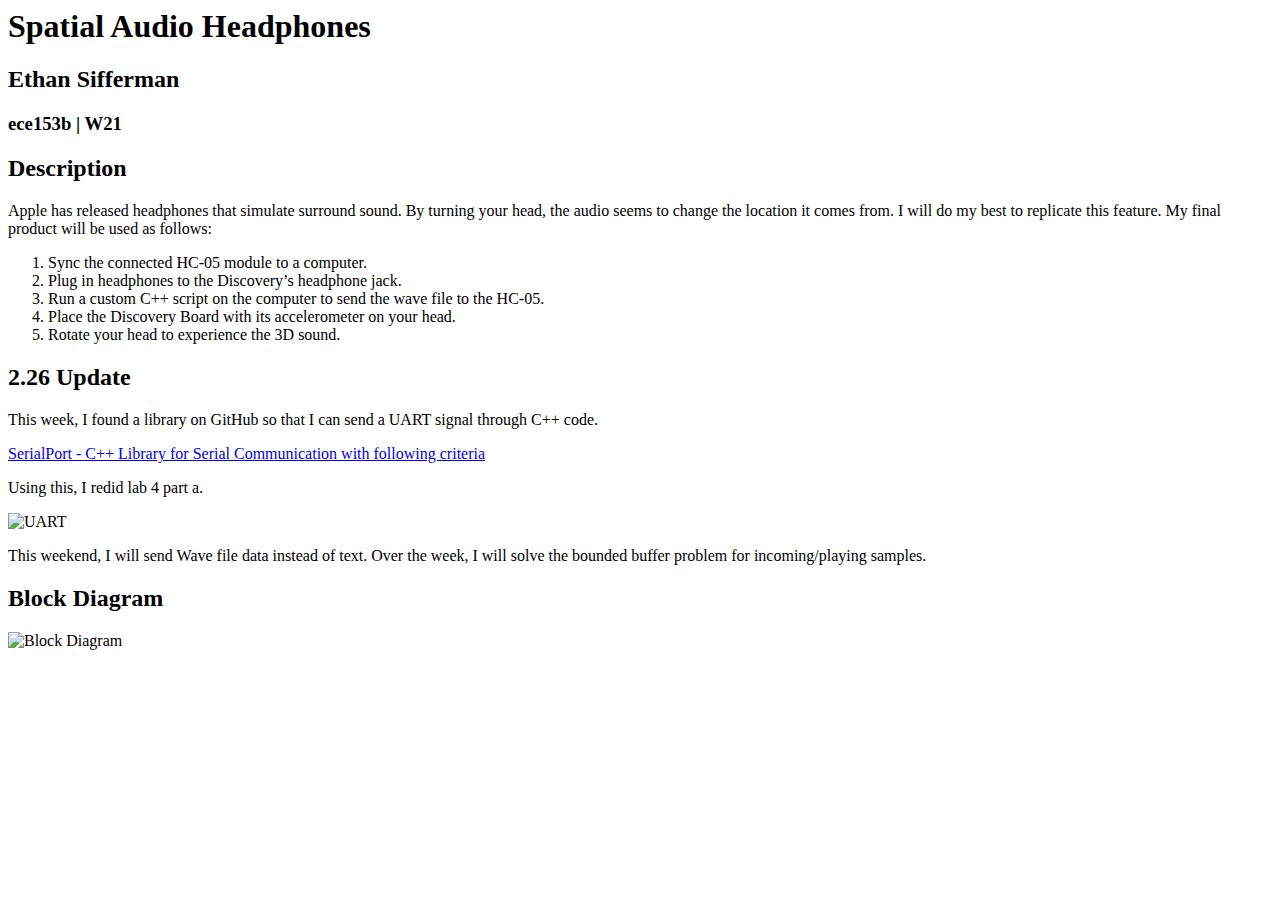
==== docs/index.html @ b193e1bb "made paths relative" ====
<html lang="en">
<head>
    <meta charset="UTF-8">
    <meta http-equiv="X-UA-Compatible" content="IE=edge">
    <meta name="viewport" content="width=device-width, initial-scale=1.0">
    <title>Spatial Audio Headphones</title>
</head>
<body>
    <h1>Spatial Audio Headphones</h1>
    <h2>Ethan Sifferman</h2>
    <h3>ece153b | W21</h3>

    <h2>Description</h2>
    <p>
        Apple has released headphones that simulate surround sound. By turning your head, the audio seems to change the location it comes from. I will do my best to replicate this feature. My final product will be used as follows:
    </p>
    <ol>
        <li>Sync the connected HC-05 module to a computer.
        </li>
        <li>
            Plug in headphones to the Discovery’s headphone jack.
        </li>
        <li>
            Run a custom C++ script on the computer to send the wave file to the HC-05.
        </li>
        <li>
            Place the Discovery Board with its accelerometer on your head.
        </li>
        <li>
            Rotate your head to experience the 3D sound.
        </li>
    </ol>

    <h2>2.26 Update</h2>
    <p>
        This week, I found a library on GitHub so that I can send a UART signal through C++ code.
    </p>
    <a href="https://github.com/manashmandal/SerialPort" target="_blank" rel="noopener noreferrer">SerialPort - C++ Library for Serial Communication with following criteria</a>
    <p>
        Using this, I redid lab 4 part a.
    </p>
    <img src="_media/UART.png" alt="UART">
    <p>
        This weekend, I will send Wave file data instead of text. Over the week, I will solve the bounded buffer problem for incoming/playing samples.
    </p>

    <h2>
        Block Diagram
    </h2>
    <img src="_media/Block Diagram.svg" alt="Block Diagram">

</body>
</html>
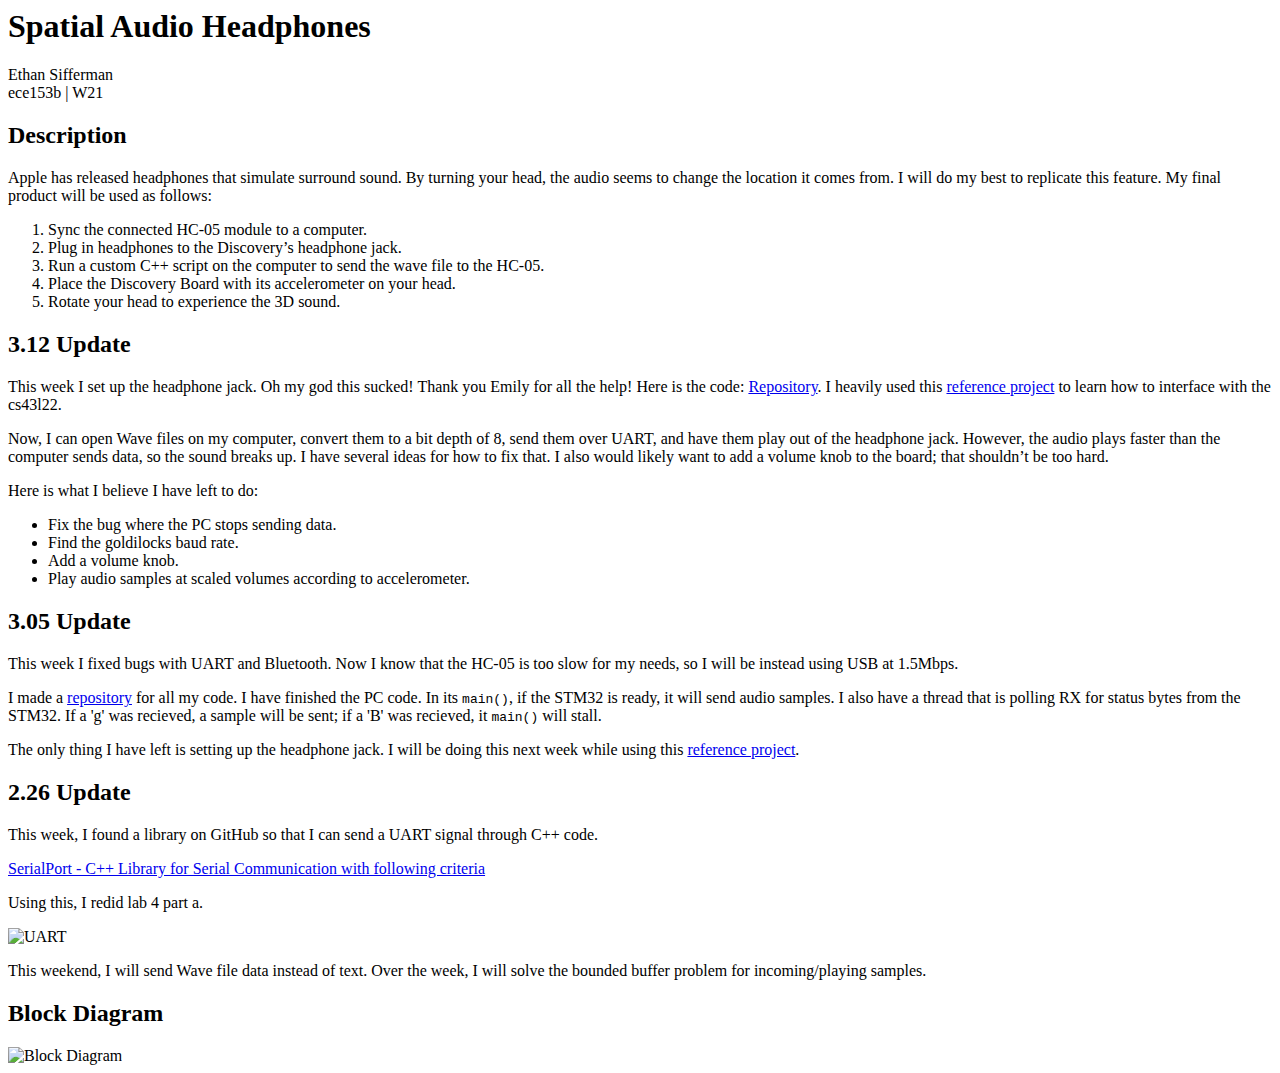
==== commit c19bf023: "3.12 update" ====
--- a/docs/index.html
+++ b/docs/index.html
@@ -4,11 +4,14 @@
     <meta http-equiv="X-UA-Compatible" content="IE=edge">
     <meta name="viewport" content="width=device-width, initial-scale=1.0">
     <title>Spatial Audio Headphones</title>
+    <link rel="stylesheet" href="style.css">
 </head>
 <body>
-    <h1>Spatial Audio Headphones</h1>
-    <h2>Ethan Sifferman</h2>
-    <h3>ece153b | W21</h3>
+    <header>
+        <h1>Spatial Audio Headphones</h1>
+        <div>Ethan Sifferman</div>
+        <div>ece153b | W21</div>
+    </header>
 
     <h2>Description</h2>
     <p>
@@ -18,7 +21,7 @@
         <li>Sync the connected HC-05 module to a computer.
         </li>
         <li>
-            Plug in headphones to the Discovery’s headphone jack.
+            Plug in headphones to the Discovery&rsquo;s headphone jack.
         </li>
         <li>
             Run a custom C++ script on the computer to send the wave file to the HC-05.
@@ -30,6 +33,35 @@
             Rotate your head to experience the 3D sound.
         </li>
     </ol>
+
+    <h2>3.12 Update</h2>
+    <p>
+        This week I set up the headphone jack. Oh my god this sucked! Thank you Emily for all the help! Here is the code: <a href="https://github.com/E4tHam/stm32-spatial_audio/tree/1f1e148eab3b8830f1612904a2ebf1cbfd6abaeb/stm32/src" target="_blank" rel="noopener noreferrer">Repository</a>. I heavily used this <a href="https://github.com/deater/vmw-meter/tree/master/stm32L476/chiptune_cs43l22" target="_blank" rel="noopener noreferrer">reference project</a> to learn how to interface with the cs43l22.
+    </p>
+    <p>
+        Now, I can open Wave files on my computer, convert them to a bit depth of 8, send them over UART, and have them play out of the headphone jack. However, the audio plays faster than the computer sends data, so the sound breaks up. I have several ideas for how to fix that. I also would likely want to add a volume knob to the board; that shouldn&rsquo;t be too hard.
+    </p>
+    <p>
+        Here is what I believe I have left to do:
+    </p>
+    <ul>
+        <li>Fix the bug where the PC stops sending data.</li>
+        <li>Find the goldilocks baud rate.</li>
+        <li>Add a volume knob.</li>
+        <li>Play audio samples at scaled volumes according to accelerometer.</li>
+    </ul>
+    
+
+    <h2>3.05 Update</h2>
+    <p>
+        This week I fixed bugs with UART and Bluetooth. Now I know that the HC-05 is too slow for my needs, so I will be instead using USB at 1.5Mbps.
+    </p>
+    <p>
+        I made a <a href="https://github.com/E4tHam/stm32-spatial_audio/" target="_blank" rel="noopener noreferrer">repository</a> for all my code. I have finished the PC code. In its <code>main()</code>, if the STM32 is ready, it will send audio samples. I also have a thread that is polling RX for status bytes from the STM32. If a 'g' was recieved, a sample will be sent; if a 'B' was recieved, it <code>main()</code> will stall.
+    </p>
+    <p>
+        The only thing I have left is setting up the headphone jack. I will be doing this next week while using this <a href="https://github.com/deater/vmw-meter/tree/master/stm32L476/chiptune_cs43l22" target="_blank" rel="noopener noreferrer">reference project</a>.
+    </p>
 
     <h2>2.26 Update</h2>
     <p>
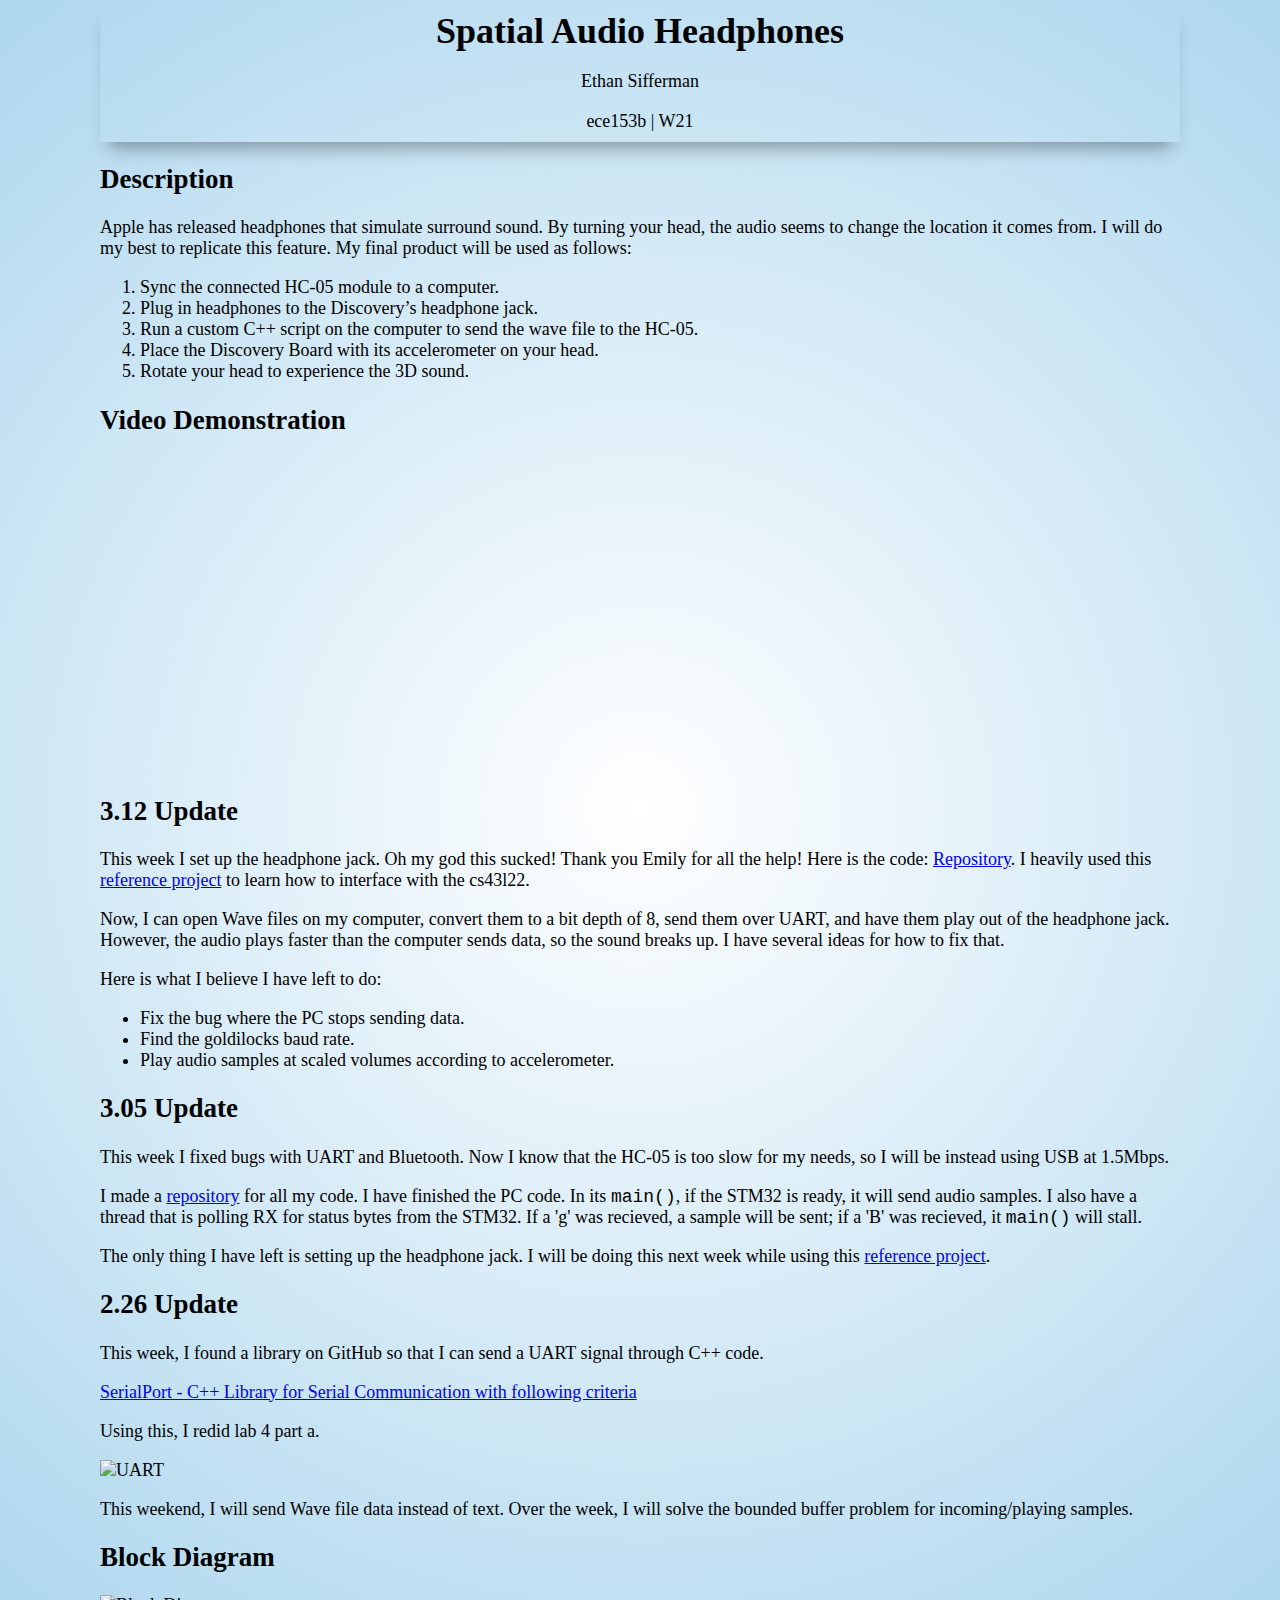
==== commit bec8e24c: "done" ====
--- a/docs/index.html
+++ b/docs/index.html
@@ -12,7 +12,6 @@
         <div>Ethan Sifferman</div>
         <div>ece153b | W21</div>
     </header>
-
     <h2>Description</h2>
     <p>
         Apple has released headphones that simulate surround sound. By turning your head, the audio seems to change the location it comes from. I will do my best to replicate this feature. My final product will be used as follows:
@@ -33,13 +32,21 @@
             Rotate your head to experience the 3D sound.
         </li>
     </ol>
+    
+    <!-- https://youtu.be/obdn38XznAw -->
+    <h2>
+        Video Demonstration
+    </h2>
+    <div class="video-box">
+        <iframe width="560" height="315" src="https://www.youtube.com/embed/obdn38XznAw" frameborder="0" allow="accelerometer; autoplay; clipboard-write; encrypted-media; gyroscope; picture-in-picture" allowfullscreen></iframe>
+    </div>
 
     <h2>3.12 Update</h2>
     <p>
         This week I set up the headphone jack. Oh my god this sucked! Thank you Emily for all the help! Here is the code: <a href="https://github.com/E4tHam/stm32-spatial_audio/tree/1f1e148eab3b8830f1612904a2ebf1cbfd6abaeb/stm32/src" target="_blank" rel="noopener noreferrer">Repository</a>. I heavily used this <a href="https://github.com/deater/vmw-meter/tree/master/stm32L476/chiptune_cs43l22" target="_blank" rel="noopener noreferrer">reference project</a> to learn how to interface with the cs43l22.
     </p>
     <p>
-        Now, I can open Wave files on my computer, convert them to a bit depth of 8, send them over UART, and have them play out of the headphone jack. However, the audio plays faster than the computer sends data, so the sound breaks up. I have several ideas for how to fix that. I also would likely want to add a volume knob to the board; that shouldn&rsquo;t be too hard.
+        Now, I can open Wave files on my computer, convert them to a bit depth of 8, send them over UART, and have them play out of the headphone jack. However, the audio plays faster than the computer sends data, so the sound breaks up. I have several ideas for how to fix that.
     </p>
     <p>
         Here is what I believe I have left to do:
@@ -47,7 +54,6 @@
     <ul>
         <li>Fix the bug where the PC stops sending data.</li>
         <li>Find the goldilocks baud rate.</li>
-        <li>Add a volume knob.</li>
         <li>Play audio samples at scaled volumes according to accelerometer.</li>
     </ul>
     
--- a/docs/style.css
+++ b/docs/style.css
@@ -0,0 +1,39 @@
+:root {
+    --blue: #aed7ee;
+}
+
+body {
+    max-width: 120ch;
+    margin: auto;
+    font-family: 'Times New Roman', Times, serif;
+    font-size: 18px;
+    min-height: 100vh;
+    background: radial-gradient(circle, #00000000, var(--blue) );
+}
+
+img {
+    display: block;
+    margin: auto;
+}
+
+h1 {
+    text-align: center;
+}
+
+header {
+    display: flex;
+    flex-direction: column;
+    justify-content: center;
+    align-items: center;
+    box-shadow: 0 .8em 1em -.5em #0000005e;
+    text-align: center;
+}
+header > * {
+    margin: .6rem auto;
+}
+
+.video-box {
+    width: 100vw;
+    max-width: 100%;
+    text-align: center;
+}
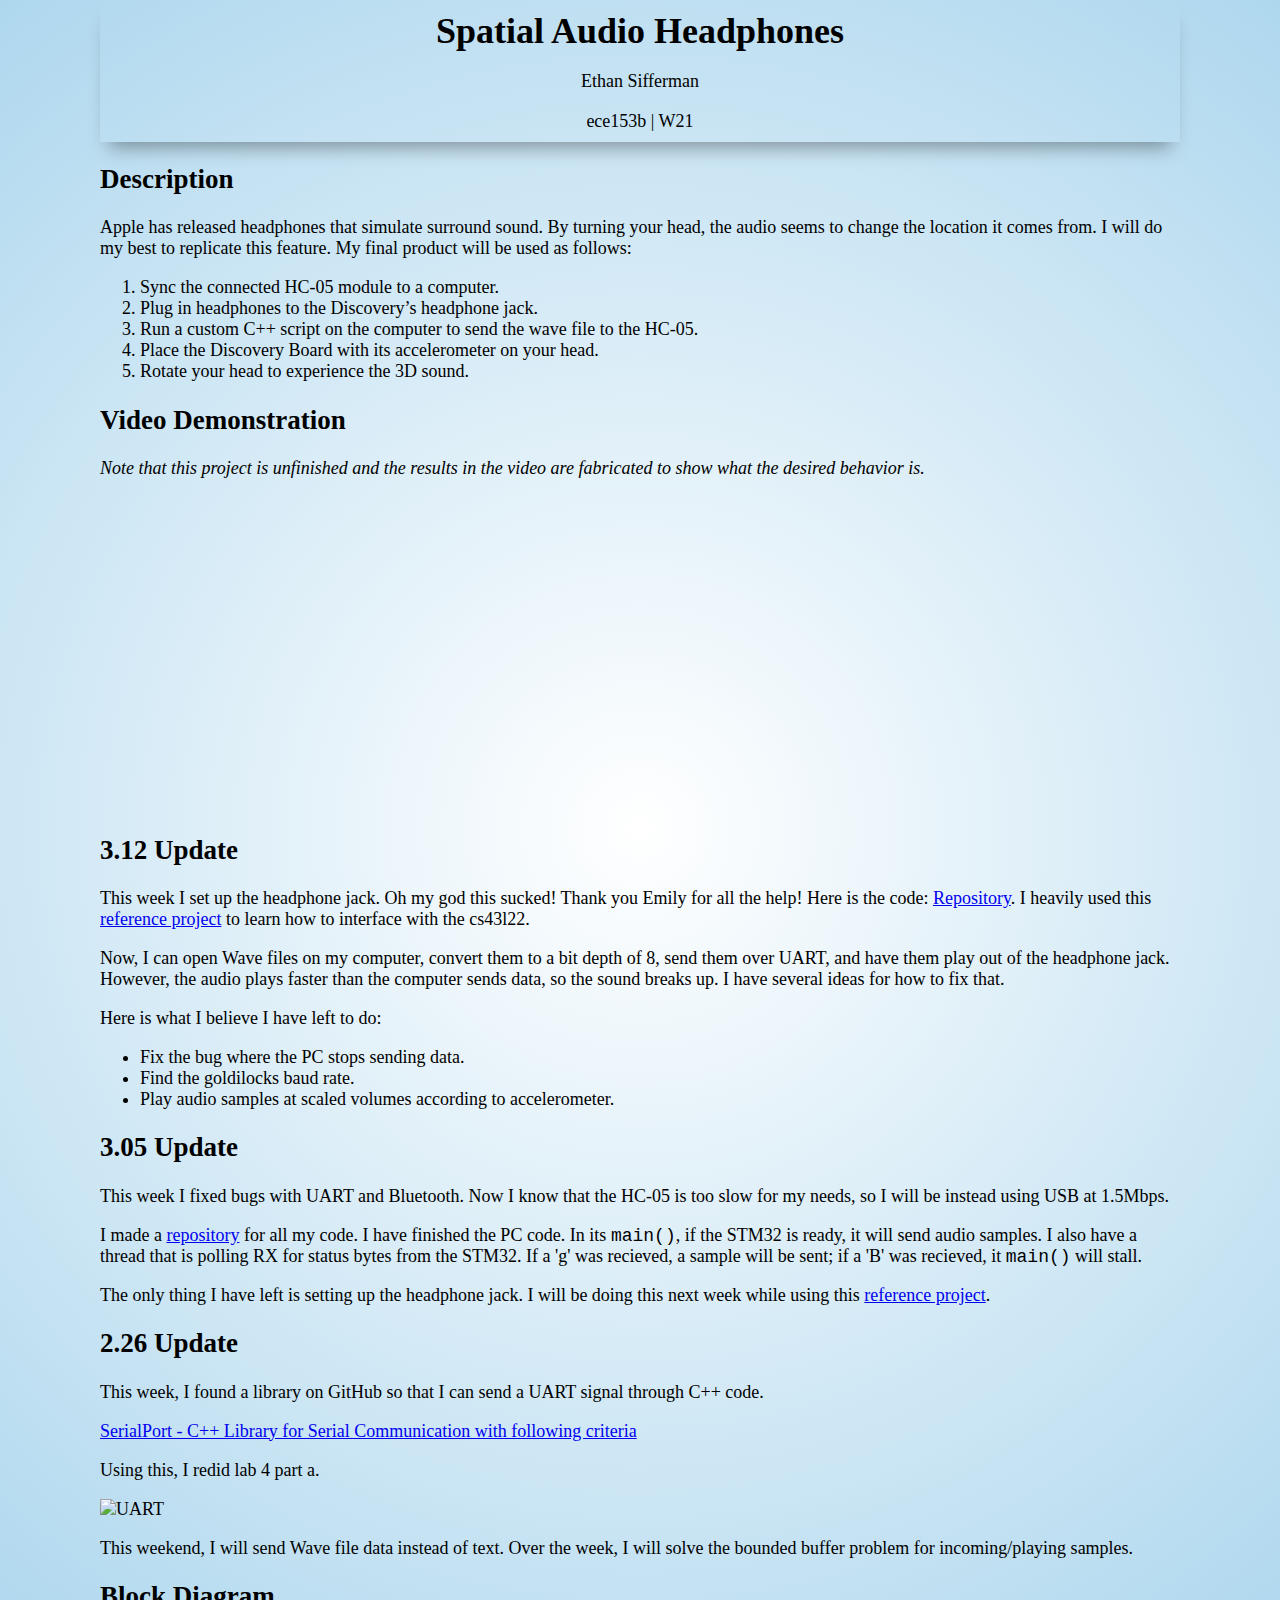
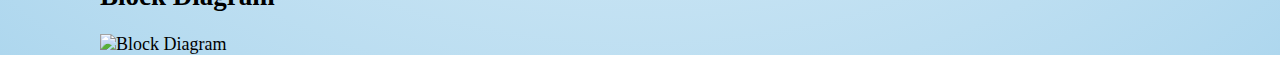
==== commit a2ba3294: "added disclaimer that current product is not yet functional" ====
--- a/docs/index.html
+++ b/docs/index.html
@@ -32,11 +32,14 @@
             Rotate your head to experience the 3D sound.
         </li>
     </ol>
-    
+
     <!-- https://youtu.be/obdn38XznAw -->
     <h2>
         Video Demonstration
     </h2>
+    <p><em>
+        Note that this project is unfinished and the results in the video are fabricated to show what the desired behavior is.
+    </em></p>
     <div class="video-box">
         <iframe width="560" height="315" src="https://www.youtube.com/embed/obdn38XznAw" frameborder="0" allow="accelerometer; autoplay; clipboard-write; encrypted-media; gyroscope; picture-in-picture" allowfullscreen></iframe>
     </div>
@@ -56,7 +59,7 @@
         <li>Find the goldilocks baud rate.</li>
         <li>Play audio samples at scaled volumes according to accelerometer.</li>
     </ul>
-    
+
 
     <h2>3.05 Update</h2>
     <p>
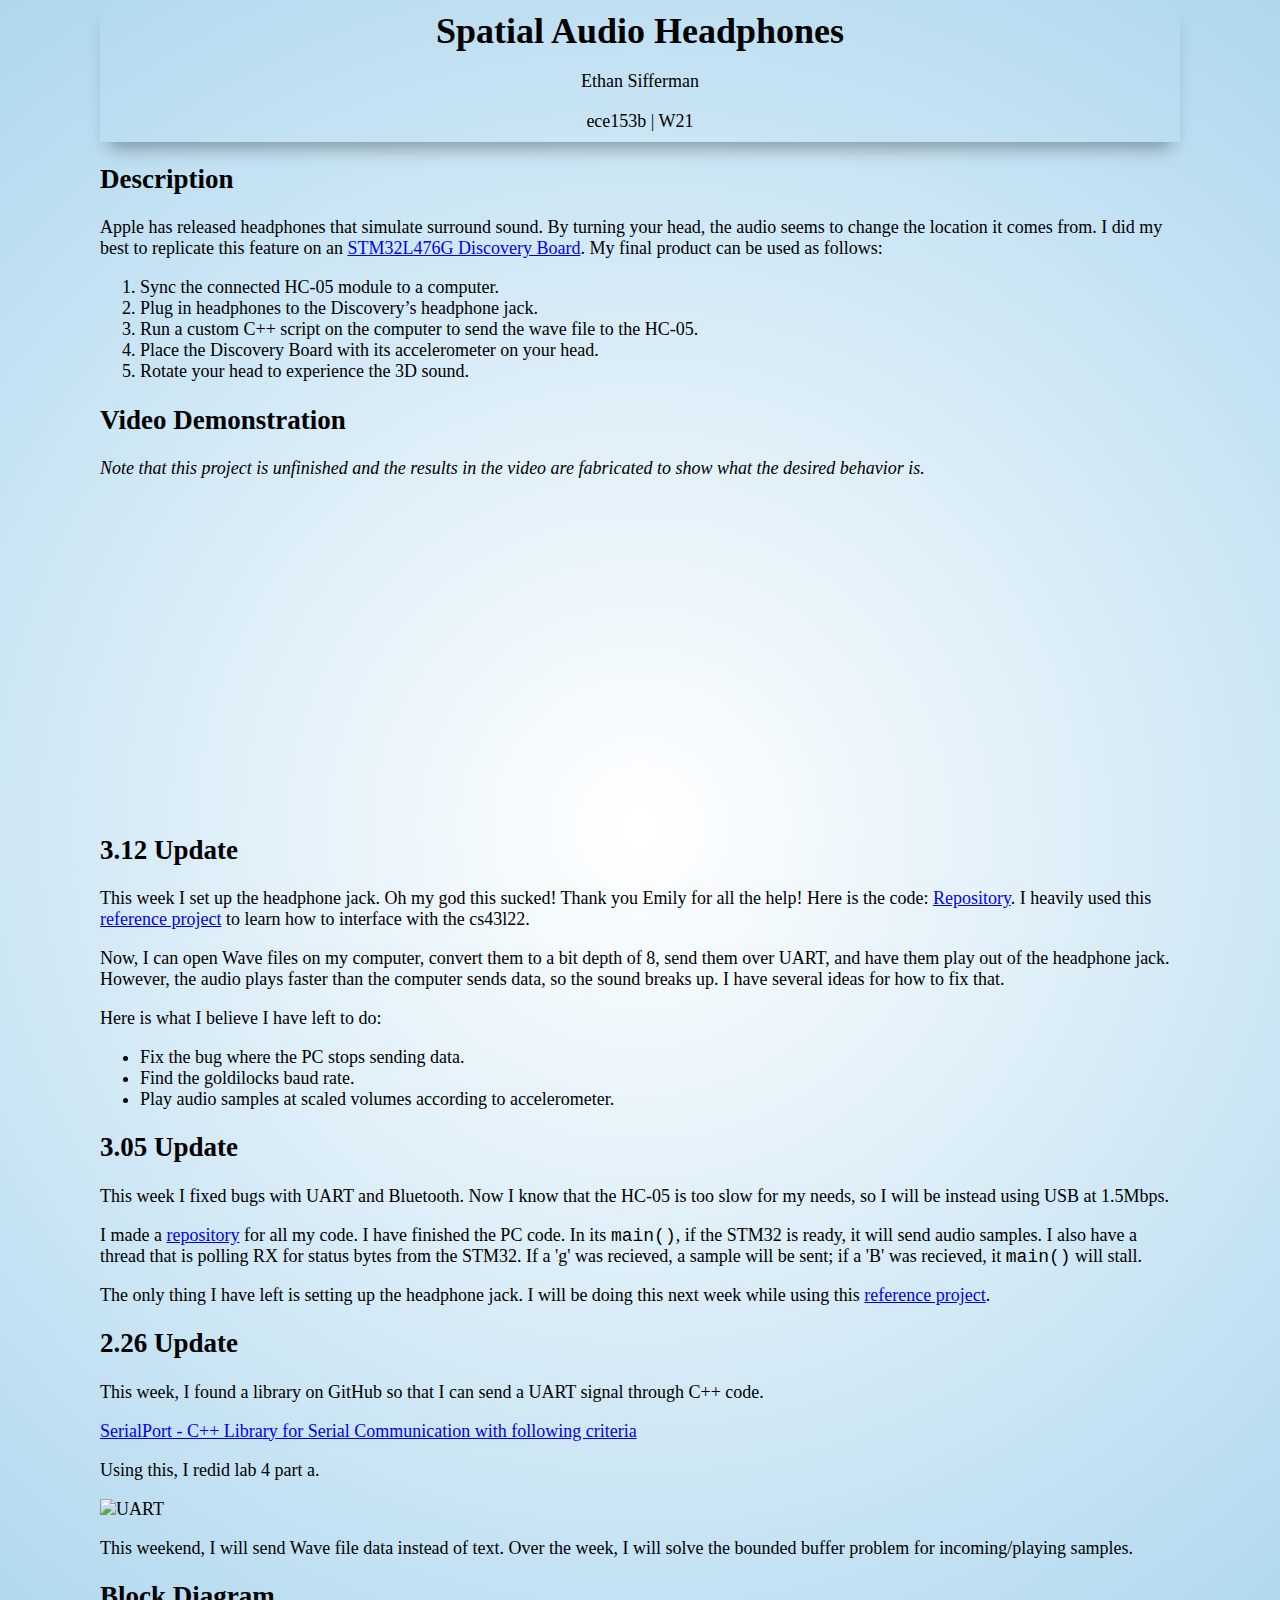
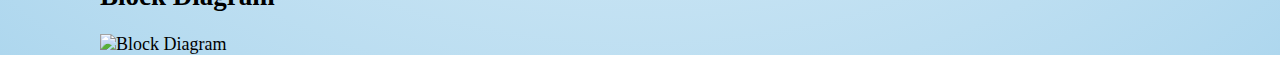
==== commit 972865e0: "improved description clarity" ====
--- a/docs/index.html
+++ b/docs/index.html
@@ -14,7 +14,7 @@
     </header>
     <h2>Description</h2>
     <p>
-        Apple has released headphones that simulate surround sound. By turning your head, the audio seems to change the location it comes from. I will do my best to replicate this feature. My final product will be used as follows:
+        Apple has released headphones that simulate surround sound. By turning your head, the audio seems to change the location it comes from. I did my best to replicate this feature on an <a href="https://www.st.com/en/evaluation-tools/32l476gdiscovery.html" target="_blank" rel="noopener noreferrer">STM32L476G Discovery Board</a>. My final product can be used as follows:
     </p>
     <ol>
         <li>Sync the connected HC-05 module to a computer.
